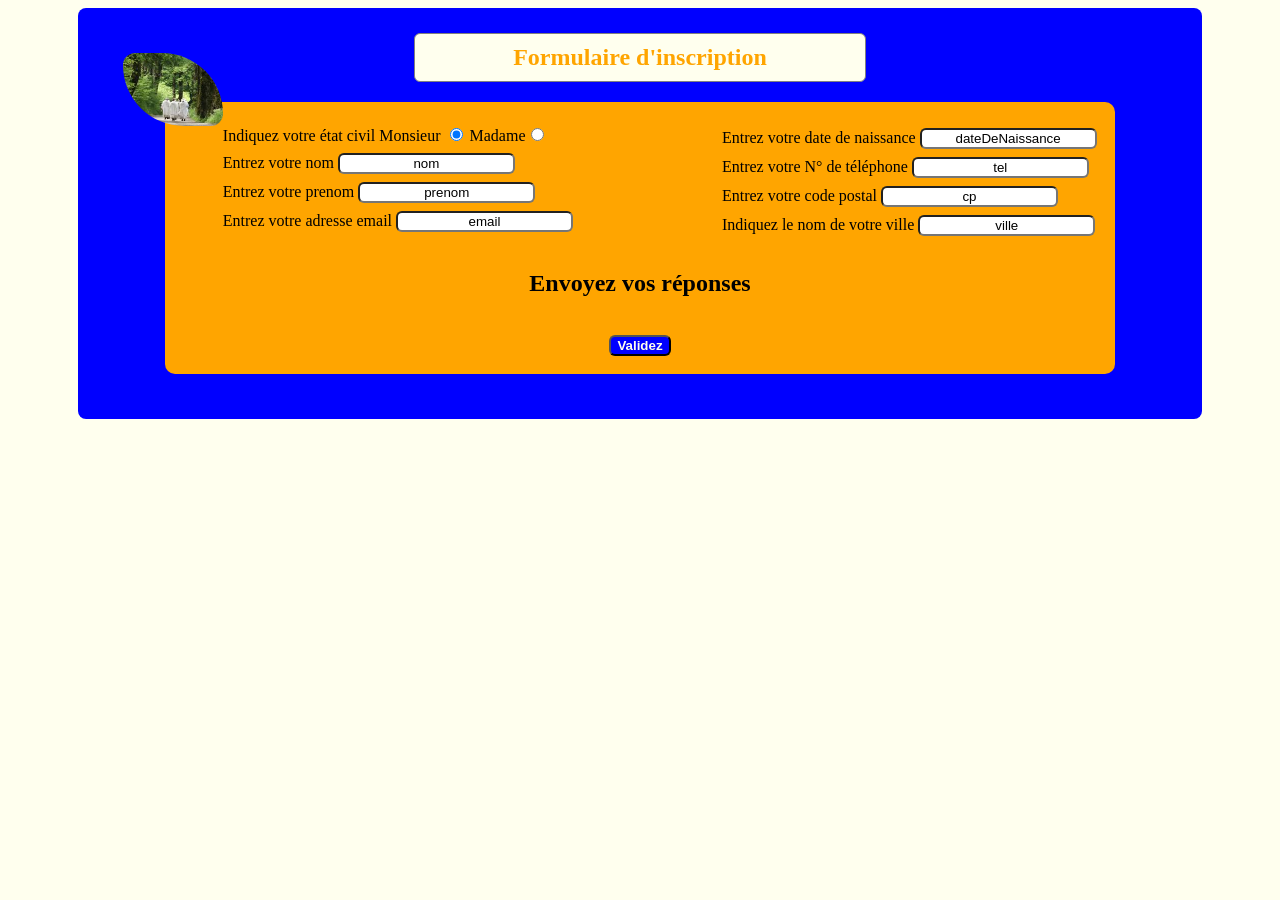
==== src/main/resources/templates/pages/formulaire.html @ 8bf84f9e "first commit" ====
<!DOCTYPE html>

<html lang ="fr">
	<head>
		<meta charset="utf-8">
		<meta name="description" content="Cheetcheat HTML5">
		<title>Inscription</title>
	<link rel="stylesheet" type="text/css" href="../../static/css/main.css">
	</head>
	
	<body>
		<section>
		<img src="../../static/img/moines.jpg" alt="moines">
		<h1> Formulaire d'inscription </h1>
			
			<form action ="/carnet" method="post">
			
			  <div class="userIdentification">
				<label>Indiquez votre état civil</label>
				Monsieur <input type="radio" name="ouinon" checked> 
				Madame<input type="radio" name="ouinon" >  </br>
				<label>Entrez votre nom</label>
				<input type="text" name="nom" value="nom" ></br>
				<label>Entrez votre prenom</label>
				<input type="text" name="prenom" value="prenom" ></br>
				<label>Entrez votre adresse email</label>
				<input type="text" name="email" value="email"> 
			  </div>
			  <div class="userLocalisation">
				<label>Entrez votre date de naissance</label>
				<input type="text" name="dateDeNaissance" value="dateDeNaissance" ></br>
				<label>Entrez votre N° de téléphone</label>
				<input type="text" name="tel" value="tel" ></br>
				<label>Entrez votre code postal</label>
				<input type="text" name="cp" value="cp" ></br>
				<label>Indiquez le nom de votre ville</label>
				<input type="text" name="ville" value="ville" >
			  </div>
				
			<h2>Envoyez vos réponses</h2>
				<input type="submit" value="Validez" class="response"> <!--Valider le contenu du formulaire -->
							
			</form>	
		
		
		</section>
			
	</body>

</html>
---- src/main/resources/static/css/main.css ----
@CHARSET "ISO-8859-1";

body{
	height: 100%;
	background-color: #FFE;
}
section{
	
	padding: 25px;
	width: 85%;
	background-color: blue;
	text-align: center;
	height: 100%;
	border-radius: 8px;
}
section,h1,ul,response{
	margin: 0 auto;
}
img{
	margin-left:20px;
	margin-top: 20px;
	max-width:100px;
	max-height: 100px ;
	float: left;
	border-radius: 20px 100px;
}
h1{
	
	padding: 10px;
	color: orange;
	background-color: #FFE;
	width: 40%;
	border:1px solid grey ;
	border-radius: 6px;
}
h1,li{
	font-weight: bold;
}
h2{
	margin-top: 150px;
}
ul{
	max-width:60%;
	max-height: 90%;
	background-color: orange;
	border: 1px solid red;
	display: flex;
}
li{
	color: white;
	margin: 0 auto;
	text-decoration: none;
	list-style: none;
	padding: 5px;
}
form{
	margin: 20px auto;
	padding: 18px;
	width: 85%;
	background-color: orange;
	border-radius: 10px;
}
label{
	margin-top: 15px;
}
input{
	margin-top: 8px;
	text-align: center;
	border-radius: 6px;
}
.userIdentification{
	float: left;
}

.userLocalisation{
	float: right;
	margin-left: 75px;
}
.userIdentification,.userLocalisation{
	text-align: left;
}
.response{
	margin-top: 2%;
	background-color: blue ;
	color: #FFE;
	font-weight: bold;
}
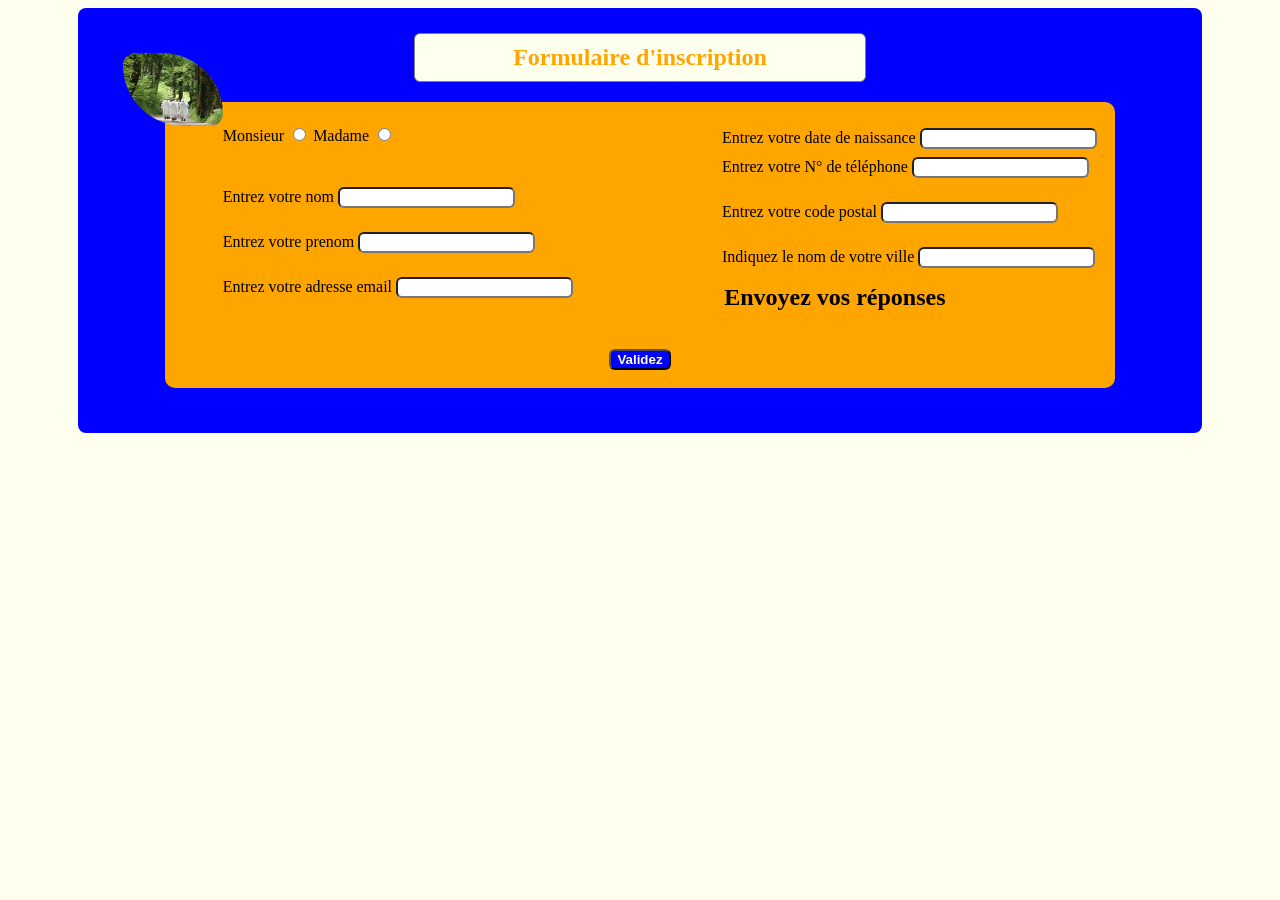
==== commit 8fb15c55: "Adding form's error messages" ====
--- a/src/main/resources/templates/pages/formulaire.html
+++ b/src/main/resources/templates/pages/formulaire.html
@@ -1,6 +1,6 @@
 <!DOCTYPE html>
 
-<html lang ="fr">
+<html lang ="en">
 	<head>
 		<meta charset="utf-8">
 		<meta name="description" content="Cheetcheat HTML5">
@@ -13,28 +13,44 @@
 		<img src="../../static/img/moines.jpg" alt="moines">
 		<h1> Formulaire d'inscription </h1>
 			
-			<form action ="/carnet" method="post">
+			<form name="formulaire" th:action ="@{/carnetNew}"th:object= "${carnet}" method="post">
 			
 			  <div class="userIdentification">
-				<label>Indiquez votre état civil</label>
-				Monsieur <input type="radio" name="ouinon" checked> 
-				Madame<input type="radio" name="ouinon" >  </br>
-				<label>Entrez votre nom</label>
-				<input type="text" name="nom" value="nom" ></br>
-				<label>Entrez votre prenom</label>
-				<input type="text" name="prenom" value="prenom" ></br>
-				<label>Entrez votre adresse email</label>
-				<input type="text" name="email" value="email"> 
+				<label for="mr">Monsieur</label>
+				 <input type="radio" id="mr"  th:field="*{civilite}" value="MONSIEUR"> 
+				 
+				 <label for="mme">Madame</label>
+				<input type="radio" id="mme"  th:field="*{civilite}" value="MADAME" >  
+				<!-- Message d erreur-->
+				<p th:if="${#fields.hasErrors('civilite')}" th:errors="*{civilite}"></p>
+				</br>
+				
+				<label for="nom">Entrez votre nom</label>
+				<input type="text" id="nom" name="nom"  ></br>
+				<p th:if="${#fields.hasErrors('nom')}" th:errors="*{nom}"></p>
+				
+				<label for="prenom">Entrez votre prenom</label>
+				<input type="text" id="prenom" name="prenom" ></br>
+				<p th:if="${#fields.hasErrors('prenom')}" th:errors="*{prenom}"></p>
+				<label for="email">Entrez votre adresse email</label>
+				<input type="text" id="email" name="email"> 
+				<p th:if="${#fields.hasErrors('email')}" th:errors="*{email}"></p>
 			  </div>
+			  
 			  <div class="userLocalisation">
-				<label>Entrez votre date de naissance</label>
-				<input type="text" name="dateDeNaissance" value="dateDeNaissance" ></br>
-				<label>Entrez votre N° de téléphone</label>
-				<input type="text" name="tel" value="tel" ></br>
-				<label>Entrez votre code postal</label>
-				<input type="text" name="cp" value="cp" ></br>
-				<label>Indiquez le nom de votre ville</label>
-				<input type="text" name="ville" value="ville" >
+				<label for="dateDeNaissance">Entrez votre date de naissance</label>
+				<input type="text" id="dateDeNaissance" name="dateDeNaissance"  ></br>
+				
+				<label for="tel">Entrez votre N° de téléphone</label>
+				<input type="text" id="tel" name="tel"  ></br>
+				<p th:if="${#fields.hasErrors('tel')}" th:errors="*{tel}"></p>
+				<label  for="cp">Entrez votre code postal</label>
+				<input type="text" id="cp" name="cp"  ></br>
+				<p th:if="${#fields.hasErrors('cp')}" th:errors="*{cp}"></p>
+				
+				<label for="ville">Indiquez le nom de votre ville</label>
+				<input type="text" id="ville" name="ville"  >
+				<p th:if="${#fields.hasErrors('ville')}" th:errors="*{ville}"></p>
 			  </div>
 				
 			<h2>Envoyez vos réponses</h2>
--- a/src/main/resources/static/css/main.css
+++ b/src/main/resources/static/css/main.css
@@ -85,3 +85,12 @@
 	color: #FFE;
 	font-weight: bold;
 }
+
+
+/*##########################PSEUDO CLASS ####*/
+@media(max-width: 450px){
+	h1{
+		font-size: 0.5em;
+		
+		}
+		
